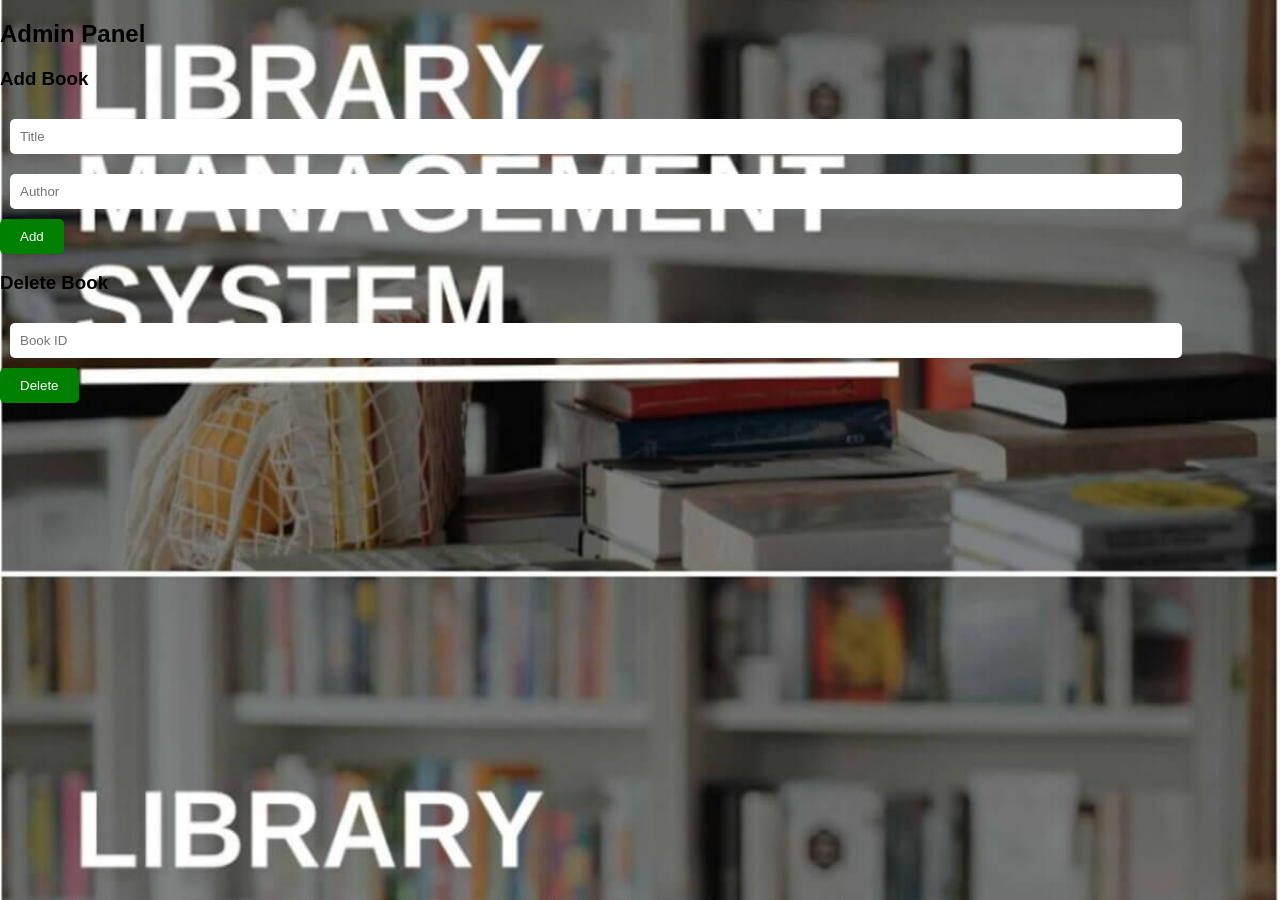
==== admin.html @ 38b9481a "admin.html" ====
<!DOCTYPE html>
<html>
<head>
    <title>Admin Panel</title>
    <link rel="stylesheet" href="style.css">
</head>
<body>

<h2>Admin Panel</h2>

<h3>Add Book</h3>
<input type="text" placeholder="Title"><br>
<input type="text" placeholder="Author"><br>
<button>Add</button>

<h3>Delete Book</h3>
<input type="text" placeholder="Book ID"><br>
<button>Delete</button>

</body>
</html>
---- style.css ----
body {
    margin: 0;
    padding: 0;
    font-family: Arial, sans-serif;

    background-image: url('library.jpg'); /* Add your image */
    background-size: cover;
    background-position: center;
}

/* Main container */
.container {
    text-align: center;
    margin-top: 80px;
    color: white;
}

/* Login box */
.login-box {
    background: rgba(0, 0, 0, 0.7);
    padding: 25px;
    width: 320px;
    margin: auto;
    border-radius: 12px;
}

input {
    width: 90%;
    padding: 10px;
    margin: 10px;
    border-radius: 5px;
    border: none;
}

button {
    padding: 10px 20px;
    background: green;
    color: white;
    border: none;
    border-radius: 5px;
    cursor: pointer;
}

button:hover {
    background: darkgreen;
}

/* Features section */
.features {
    margin-top: 30px;
    background: rgba(0,0,0,0.6);
    display: inline-block;
    padding: 15px;
    border-radius: 10px;
}
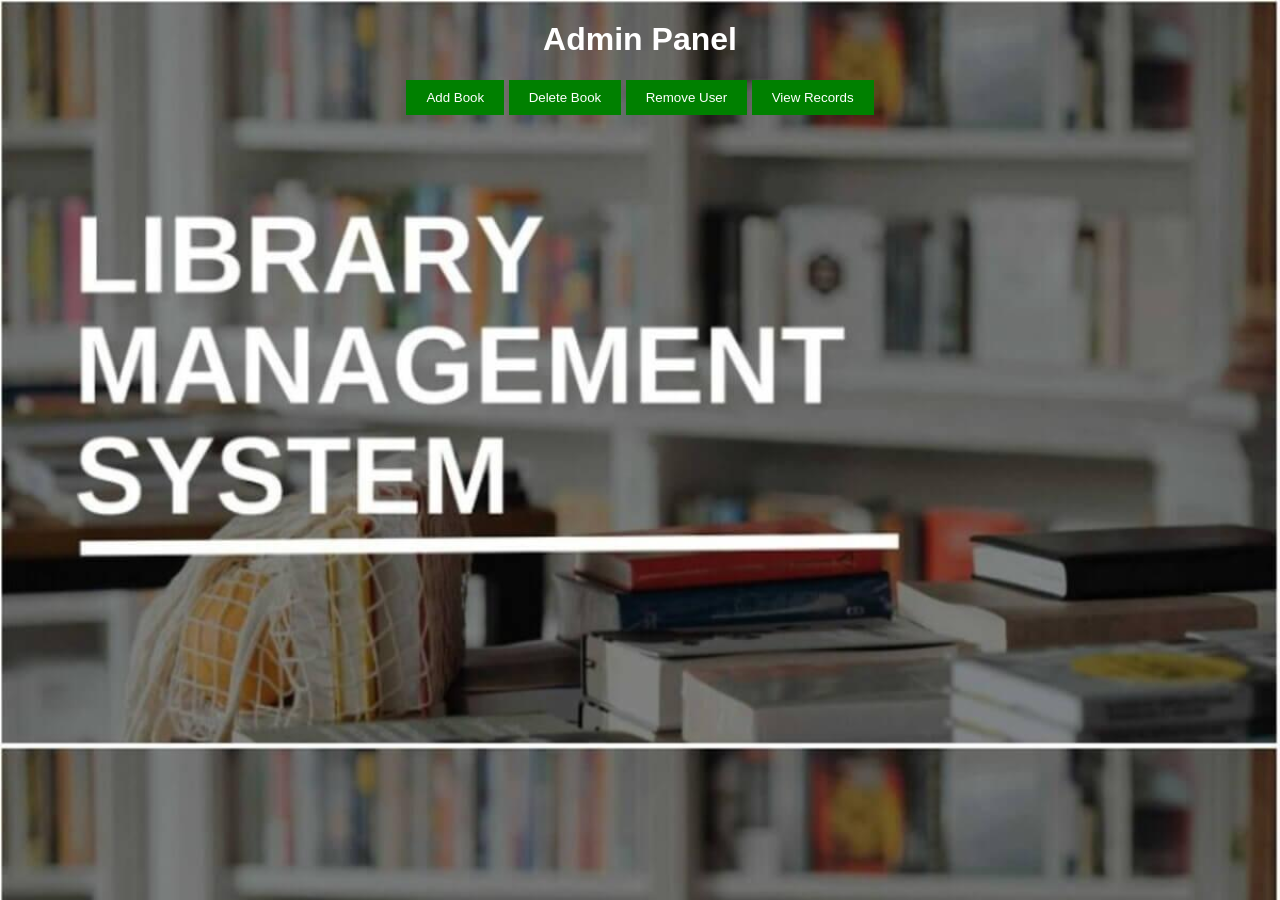
==== commit b4a2eacd: "admin.html" ====
--- a/admin.html
+++ b/admin.html
@@ -6,16 +6,15 @@
 </head>
 <body>
 
-<h2>Admin Panel</h2>
+<div class="container">
+    <h1>Admin Panel</h1>
 
-<h3>Add Book</h3>
-<input type="text" placeholder="Title"><br>
-<input type="text" placeholder="Author"><br>
-<button>Add</button>
+    <button>Add Book</button>
+    <button>Delete Book</button>
+    <button>Remove User</button>
+    <button>View Records</button>
 
-<h3>Delete Book</h3>
-<input type="text" placeholder="Book ID"><br>
-<button>Delete</button>
+</div>
 
 </body>
 </html>
--- a/style.css
+++ b/style.css
@@ -1,35 +1,23 @@
 body {
-    margin: 0;
-    padding: 0;
-    font-family: Arial, sans-serif;
-
-    background-image: url('library.jpg'); /* Add your image */
+    font-family: Arial;
+    background-image: url('library.jpg');
     background-size: cover;
-    background-position: center;
+    color: white;
+    text-align: center;
 }
 
-/* Main container */
-.container {
-    text-align: center;
-    margin-top: 80px;
-    color: white;
-}
-
-/* Login box */
-.login-box {
-    background: rgba(0, 0, 0, 0.7);
-    padding: 25px;
-    width: 320px;
-    margin: auto;
-    border-radius: 12px;
+.box {
+    background: rgba(0,0,0,0.7);
+    padding: 20px;
+    width: 300px;
+    margin: 100px auto;
+    border-radius: 10px;
 }
 
 input {
-    width: 90%;
+    margin: 10px;
     padding: 10px;
-    margin: 10px;
-    border-radius: 5px;
-    border: none;
+    width: 80%;
 }
 
 button {
@@ -37,19 +25,21 @@
     background: green;
     color: white;
     border: none;
-    border-radius: 5px;
-    cursor: pointer;
 }
 
-button:hover {
-    background: darkgreen;
+.menu a {
+    display: block;
+    margin: 10px;
+    color: yellow;
+    text-decoration: none;
 }
 
-/* Features section */
-.features {
-    margin-top: 30px;
-    background: rgba(0,0,0,0.6);
-    display: inline-block;
-    padding: 15px;
-    border-radius: 10px;
+table {
+    margin: auto;
+    border-collapse: collapse;
 }
+
+th, td {
+    border: 1px solid white;
+    padding: 10px;
+}
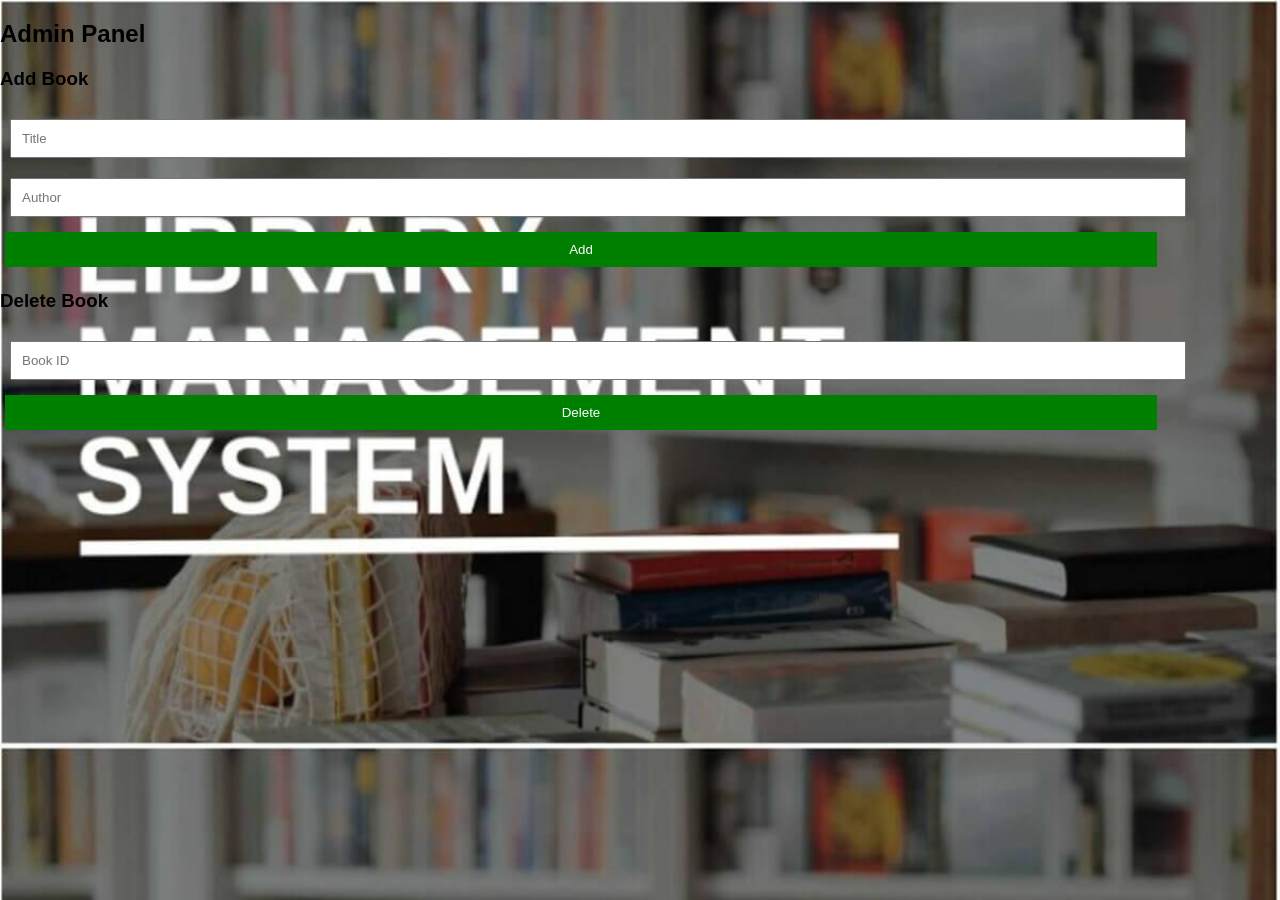
==== commit 98245284: "admin.html" ====
--- a/admin.html
+++ b/admin.html
@@ -6,15 +6,16 @@
 </head>
 <body>
 
-<div class="container">
-    <h1>Admin Panel</h1>
+<h2>Admin Panel</h2>
 
-    <button>Add Book</button>
-    <button>Delete Book</button>
-    <button>Remove User</button>
-    <button>View Records</button>
+<h3>Add Book</h3>
+<input type="text" placeholder="Title"><br>
+<input type="text" placeholder="Author"><br>
+<button>Add</button>
 
-</div>
+<h3>Delete Book</h3>
+<input type="text" placeholder="Book ID"><br>
+<button>Delete</button>
 
 </body>
 </html>
--- a/style.css
+++ b/style.css
@@ -1,45 +1,33 @@
 body {
+    margin: 0;
     font-family: Arial;
+
     background-image: url('library.jpg');
     background-size: cover;
-    color: white;
-    text-align: center;
 }
 
 .box {
-    background: rgba(0,0,0,0.7);
-    padding: 20px;
     width: 300px;
     margin: 100px auto;
+    padding: 20px;
+
+    background: rgba(0,0,0,0.8);
+    color: white;
+    text-align: center;
     border-radius: 10px;
 }
 
 input {
+    width: 90%;
+    padding: 10px;
     margin: 10px;
-    padding: 10px;
-    width: 80%;
 }
 
 button {
-    padding: 10px 20px;
+    padding: 10px;
+    margin: 5px;
+    width: 90%;
     background: green;
     color: white;
     border: none;
 }
-
-.menu a {
-    display: block;
-    margin: 10px;
-    color: yellow;
-    text-decoration: none;
-}
-
-table {
-    margin: auto;
-    border-collapse: collapse;
-}
-
-th, td {
-    border: 1px solid white;
-    padding: 10px;
-}
